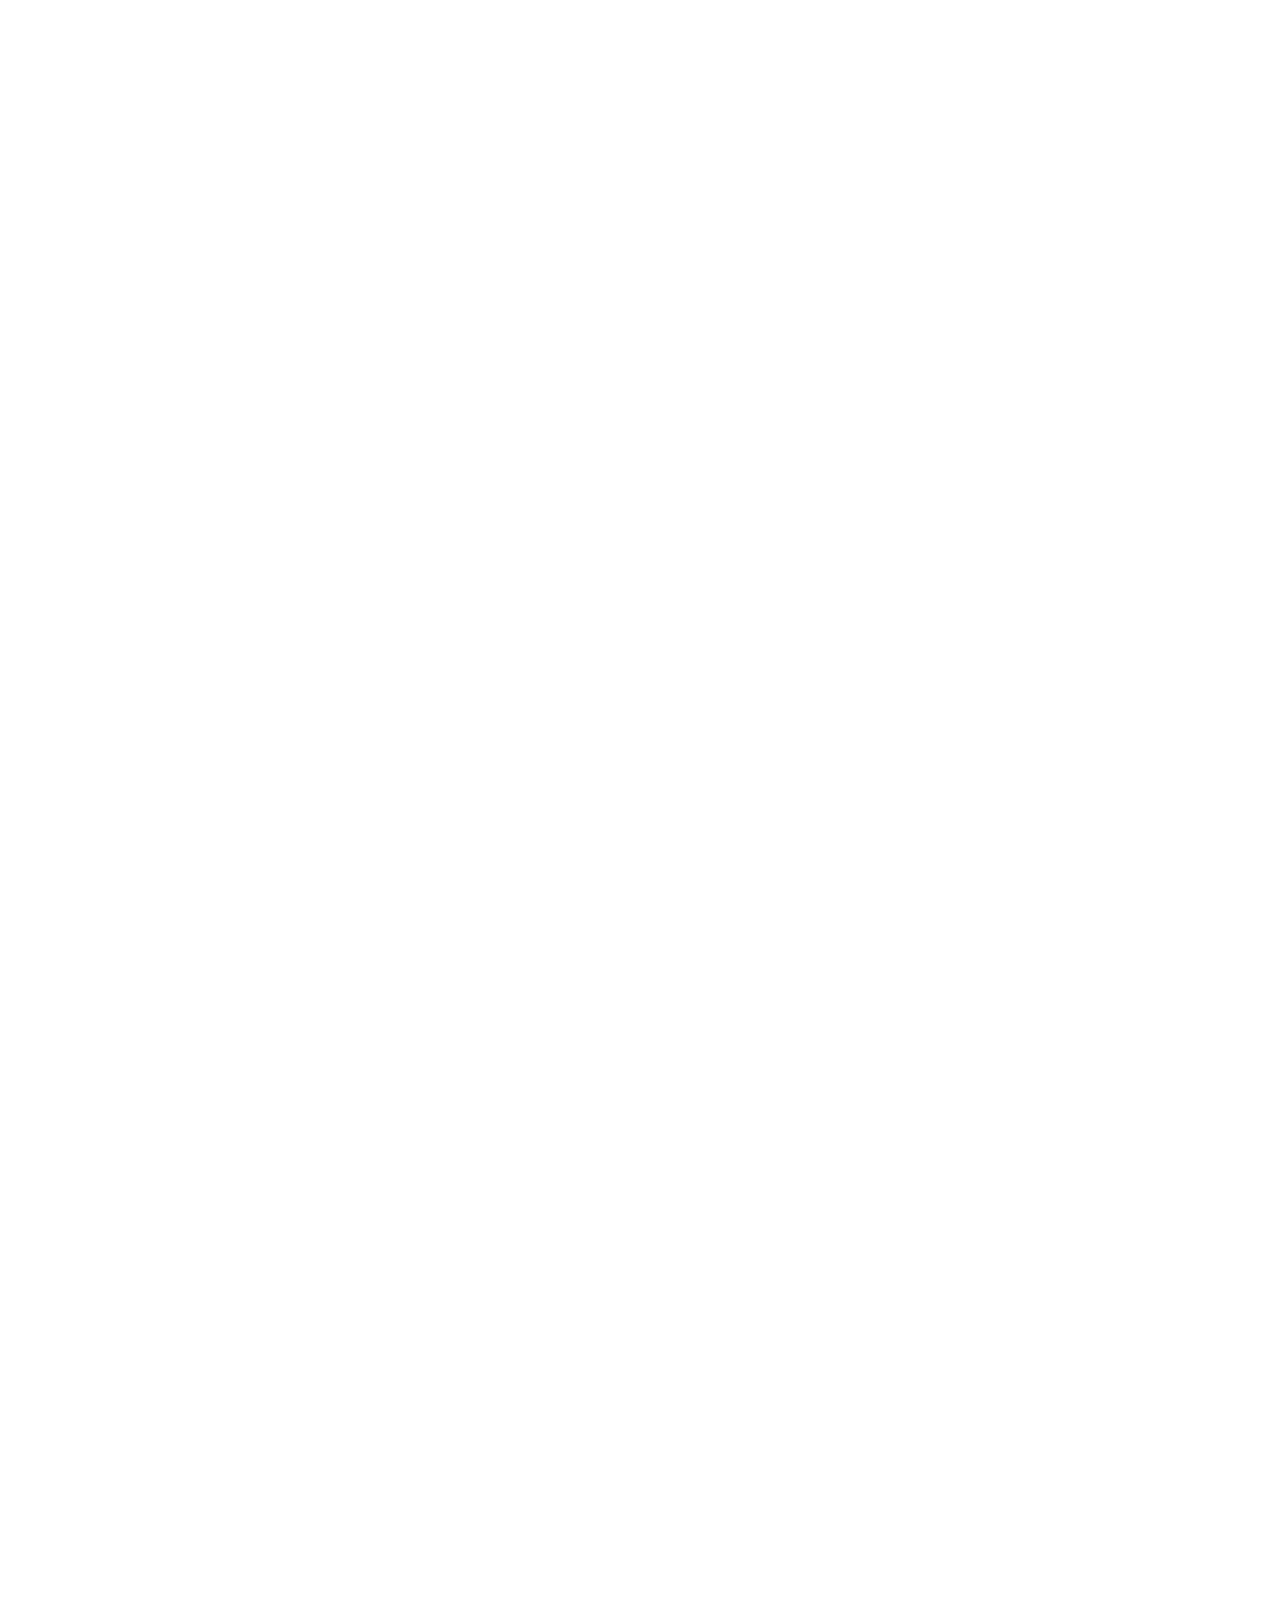
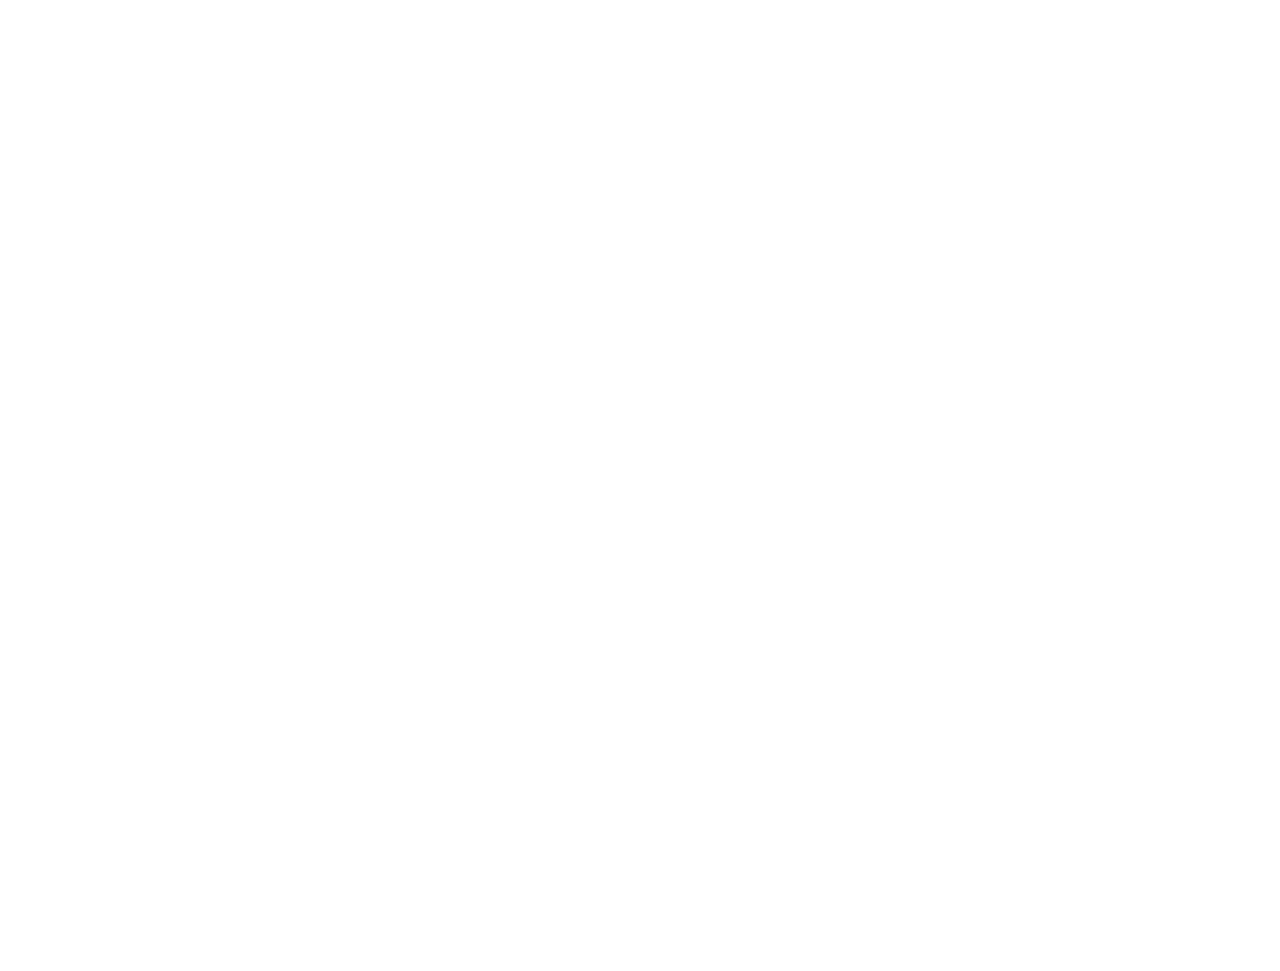
==== index.html @ f9201b2b "Initial commit" ====
<!DOCTYPE HTML>
	<html>
		<head>
			<title>MAWESI - Desarrollo de Software | Diseño de Paginas Web | Marketing Digital</title>
			<meta http-equiv="content-type" content="text/html; charset=utf-8" />
			<meta name="description" content="Mawesi Design + Development es una agencia de software a la medida, diseño web y marketing digital dispuesta a superar las expectativas del cliente cuando de resultados se trata.  Nos encargamos de realizar diseño web en Colombia bajo las ultimas tecnologías y metodologías. Las aplicaciones web que desarrollamos están 100% orientas para obtener la mejor experiencia de usuario posible." />
			<meta name="keywords" content="diseño de paginas web en Colombia, marketing digital en Colombia, desarrollo de software, desarrollo de software en Colombia, desarrollo de software en Cali, desarrollo de software en medellin,diseño paginas web bogota,aplicaciones web,diseño de paginas web en poptroxbogota,paginas web medellin,desarrollo de aplicaciones moviles,desarrollo de software en Colombia, diseño web en Colombia, diseño web en medellin,desarrollo de paginas web,diseño web en Cali, software a la medida, empresas de desarrollo de software, aplicaciones móviles, empresas de software en Colombia, desarrollo de software Colombia, desarrollo de aplicaciones web, desarrollo aplicaciones móviles" />
			<!--[if lte IE 8]><script src="css/ie/html5shiv.js"></script><![endif]-->
			<script src="js/jquery.min.js"></script>
			<script src="js/jquery.poptrox.min.js"></script>
			<script src="js/skel.min.js"></script>
			<script src="js/init.js"></script>
			<script src="js/main.js"></script>
			<noscript>
				<link rel="stylesheet" href="css/skel-noscript.css" />
				<link rel="stylesheet" href="css/style.css" />
			</noscript>
			<!--[if lte IE 8]><link rel="stylesheet" href="css/ie/v8.css" /><![endif]-->
		</head>
		<body>

			<!-- Header -->
				<header id="header">

					<!-- Logo -->
						<h1 id="logo"><a href="index.html"><img src="images/logo_web.png"></a></h1>
					
					<!-- Nav -->
						<nav id="nav">
							<ul>
								<li><a href="#intro">Intro</a></li>
								<li><a href="#one">Lo Que Hacemos</a>
								<li><a href="#two">Nosotros</a></li>
							</ul>
						</nav>

				</header>
				
			<!-- Intro -->
				<section id="intro" class="main style1 dark fullscreen">
					<div class="content container small">
						<footer>
							<img src="images/logo_web_high.jpg">
							<a href="#one" class="button style2 down">Mas</a>
						</footer>
					</div>
				</section>
					
			<!-- One -->
				<section id="one" class="main style2 right dark fullscreen">
					
					<div class="content box style2">
								<header>
									<h2>Lo Que Hacemos</h2>
								</header>
								<p>En Mawesi Design + Development hacemos y superamos las expectativas de nuestros clientes. En cada línea de código depositamos nuestra pasión y compromiso para desarrollar los mejores productos del mundo.  Nos enfocamos en brindar soluciones de software a la medida, desarrollo de aplicaciones web,  desarrollo de aplicaciones móviles y diseño de páginas web.
								</p>
					</div>
					<div class="wwd_titles">
						<div class="title"><a href="desarrollo-de-software.html">Desarrollo de Software</a></div>
						<div class="title"><a href="diseño-de-paginas-web.html">Diseño Web</a></div>
					</div>
						<a href="#two" class="button style2 down anchored">Next</a>
				</section>

			
			<!-- Two -->
				<section id="two" class="main style2 left dark "> <!-- fullscreen propiedad para espacio superior e inferior -->
					<header>
						<h2>&nbsp;  &nbsp; Equipo De Trabajo</h2>
					</header>

				
					<div class="equipo" class="content box">  
						<img src="images/equipo/jose.png">
						<h1> Jose M. Valencia</h1>
						<div class='informacion'>
							<p>“There is no greater thing you can do with your life and your work than follow your passions – in a way that serves the world and you.”  Richard Branson.</p>
						</div>
					</div>
					<div class="equipo"class="content box">
						<img src="images/equipo/walther.png">
						<h1> Walther Sanchez</h1>
						<div class='informacion'>
							<p>Soy una persona sencilla, me gusta salir a trotar y realizar caminatas ecológicas. Escuchar música rock, salir y degustar de una buena comida.</p>
						</div>
					</div>
					<div class="equipo" class="content box">
						<img src="images/equipo/sandra.png">
						<h1>Sandra Mosquera</h1>
						<div class='informacion'>
							<p>"Las mejores ideas vienen como chistes. Haz tus pensamientos tan divertidos como puedas." David Ogilvy.</p>
						</div>
					</div>
					<div class="equipo" class="content box">
						<img src="images/equipo/mauro.png">
						<h1>Mauricio Arias</h1>
						<div class='informacion'>
							<p>“If you can't explain it simply, you don't understand it well enough.” Albert Einstein.</p>
						</div>
					</div>
					<div class="equipo" class="content box" >
						<img src="images/equipo/jorge.png">
						<h1>Jorge Giraldo</h1>
						<div class='informacion'>
							<p>Vivamus blandit gravida scelerisque. Nullam velit risus, aliquam vel hendrerit vitae./p>
						</div>
					</div>

				
				</section>
				
			<!-- Footer -->
				<footer id="footer">			
					     
					     <!--Use anything from here: http://fortawesome.github.io/Font-Awesome/cheatsheet/)-->
					
						<ul class="actions">
							<li><a href="https://twitter.com/mawesisoftware" target="_blank" class="fa solo fa-twitter"><span>Twitter</span></a></li>
							<li><a href="https://www.facebook.com/mawesisoftware" target="_blank" class="fa solo fa-facebook"><span>Facebook</span></a></li>
							<li><a href="https://plus.google.com/+MawesiNet/posts" target="_blank" class="fa solo fa-google-plus"><span>Google+</span></a></li>
							<li><a href="https://www.linkedin.com/company/3775858?trk=tyah&trkInfo=tarId%3A1408641839175%2Ctas%3Amawesi%2Cidx%3A2-1-4" target="_blank" class="fa solo fa-linkedin"><span>linkedIn</span></a></li>
							<li><a href="#"  class="fa solo fa-instagram"><span>Instagram</span></a></li>
						</ul>

						<ul class="menu">
							<li>&copy; MAWESI 2014</li>
							<li><a href="mailto:info@mawesi.net">info@mawesi.net</a></li>
						</ul>
				
				</footer>
		</body>
	</html>
---- css/skel-noscript.css ----
/* Resets (http://meyerweb.com/eric/tools/css/reset/ | v2.0 | 20110126 | License: none (public domain)) */

	html,body,div,span,applet,object,iframe,h1,h2,h3,h4,h5,h6,p,blockquote,pre,a,abbr,acronym,address,big,cite,code,del,dfn,em,img,ins,kbd,q,s,samp,small,strike,strong,sub,sup,tt,var,b,u,i,center,dl,dt,dd,ol,ul,li,fieldset,form,label,legend,table,caption,tbody,tfoot,thead,tr,th,td,article,aside,canvas,details,embed,figure,figcaption,footer,header,hgroup,menu,nav,output,ruby,section,summary,time,mark,audio,video{margin:0;padding:0;border:0;font-size:100%;font:inherit;vertical-align:baseline;}article,aside,details,figcaption,figure,footer,header,hgroup,menu,nav,section{display:block;}body{line-height:1;}ol,ul{list-style:none;}blockquote,q{quotes:none;}blockquote:before,blockquote:after,q:before,q:after{content:'';content:none;}table{border-collapse:collapse;border-spacing:0;}body{-webkit-text-size-adjust:none}

/* Box Model */

	*, *:before, *:after {
		-moz-box-sizing: border-box;
		-webkit-box-sizing: border-box;
		-o-box-sizing: border-box;
		-ms-box-sizing: border-box;
		box-sizing: border-box;
	}

/* Container */

	body {
		min-width: 1200px;
	}

	.container {
		width: 1200px;
		margin-left: auto;
		margin-right: auto;
	}

	/* Modifiers */
	
		.container.small {
			width: 900px;
		}

		.container.big {
			width: 100%;
			max-width: 1500px;
			min-width: 1200px;
		}

/* Grid */

	/* Cells */

		.\31 2u { width: 100% }
		.\31 1u { width: 91.6666666667% }
		.\31 0u { width: 83.3333333333% }
		.\39 u { width: 75% }
		.\38 u { width: 66.6666666667% }
		.\37 u { width: 58.3333333333% }
		.\36 u { width: 50% }
		.\35 u { width: 41.6666666667% }
		.\34 u { width: 33.3333333333% }
		.\33 u { width: 25% }
		.\32 u { width: 16.6666666667% }
		.\31 u { width: 8.3333333333% }
		.\-11u { margin-left: 91.6666666667% }
		.\-10u { margin-left: 83.3333333333% }
		.\-9u { margin-left: 75% }
		.\-8u { margin-left: 66.6666666667% }
		.\-7u { margin-left: 58.3333333333% }
		.\-6u { margin-left: 50% }
		.\-5u { margin-left: 41.6666666667% }
		.\-4u { margin-left: 33.3333333333% }
		.\-3u { margin-left: 25% }
		.\-2u { margin-left: 16.6666666667% }
		.\-1u { margin-left: 8.3333333333% }

		.row > * {
			padding: 50px 0 0 50px;
			float: left;
			-moz-box-sizing: border-box;
			-webkit-box-sizing: border-box;
			-o-box-sizing: border-box;
			-ms-box-sizing: border-box;
			box-sizing: border-box;
		}

		.row + .row > * {
			padding-top: 50px;
		}

		.row {
			margin-left: -50px;
		}

	/* Rows */

		.row:after {
			content: '';
			display: block;
			clear: both;
			height: 0;
		}

		.row:first-child > * {
			padding-top: 0;
		}

		.row > * {
			padding-top: 0;
		}

		/* Modifiers */

			/* Flush */

				.row.flush {
					margin-left: 0;
				}

				.row.flush > * {
					padding: 0 !important;
				}

			/* Quarter */

				.row.quarter > * {
					padding: 12.5px 0 0 12.5px;
				}

				.row.quarter + .row.quarter > * {
					padding-top: 12.5px;
				}

				.row.quarter {
					margin-left: -12.5px;
				}

			/* Half */

				.row.half > * {
					padding: 25px 0 0 25px;
				}

				.row.half + .row.half > * {
					padding-top: 25px;
				}

				.row.half {
					margin-left: -25px;
				}

			/* One and (a) Half */

				.row.oneandhalf > * {
					padding: 75px 0 0 75px;
				}

				.row.oneandhalf + .row.oneandhalf > * {
					padding-top: 75px;
				}

				.row.oneandhalf {
					margin-left: -75px;
				}

			/* Double */

				.row.double > * {
					padding: 100px 0 0 100px;
				}

				.row.double + .row.double > * {
					padding-top: 100px;
				}

				.row.double {
					margin-left: -100px;
				}
---- css/style.css ----
@charset 'UTF-8';
	@import url(http://fonts.googleapis.com/css?family=Source+Sans+Pro:300,900);
	@font-face{font-family:'FontAwesome';src:url('font/fontawesome-webfont.eot?v=4.0.1');src:url('font/fontawesome-webfont.eot?#iefix&v=4.0.1') format('embedded-opentype'),url('font/fontawesome-webfont.woff?v=4.0.1') format('woff'),url('font/fontawesome-webfont.ttf?v=4.0.1') format('truetype'),url('font/fontawesome-webfont.svg?v=4.0.1#fontawesomeregular') format('svg');font-weight:normal;font-style:normal}

	/*********************************************************************************/
	/* Basic                                                                         */
	/*********************************************************************************/

		body {
			background: #fff;
		}

			body.loading {
			}
			
				body.loading * {
					-moz-transition: none !important;
					-webkit-transition: none !important;
					-o-transition: none !important;
					-ms-transition: none !important;
					transition: none !important;
				}

		body,input,textarea,select {
			font-family: 'Source Sans Pro', sans-serif;
			font-weight: 300;
			font-size: 18pt;
			line-height: 1.75em;
			color: #39454b;
			letter-spacing: 0.5px;
		}

		h1,h2,h3,h4,h5,h6 {
			font-weight: 500;
			color: inherit;
		}
		
			h1 a, h2 a, h3 a, h4 a, h5 a, h6 a {
				color: inherit;
				text-decoration: none;
			}
			
		h2 {
			font-size: 2.25em;
			letter-spacing: -2px;
			line-height: 1.25em;
		}

		h3{
			font-size:18px;
		}
			
		strong, b {
			font-weight: 900;
			color: inherit;
		}
		
		em, i {
			font-style: italic;
		}

		a {
			color: #98c593;

			-moz-transition: all 0.2s ease-in-out, color 0.2s ease-in-out;
			-webkit-transition: all 0.2s ease-in-out, color 0.2s ease-in-out;
			-o-transition: all 0.2s ease-in-out, color 0.2s ease-in-out;
			-ms-transition: all 0.2s ease-in-out, color 0.2s ease-in-out;
			transition: all 0.2s ease-in-out, color 0.2s ease-in-out;
		}

		sub {
			position: relative;
			top: 0.5em;
			font-size: 0.8em;
		}
		
		sup {
			position: relative;
			top: -0.5em;
			font-size: 0.8em;
		}
		
		hr {
			border: 0;
			border-top: solid 1px #ddd;
		}
		
		blockquote {
			border-left: solid 0.5em #ddd;
			padding: 1em 0 1em 2em;
			font-style: italic;
		}
		
		p, ul, ol, dl, table {
			margin-bottom: 1em;
		}

		header {
			margin-bottom: 1em;
		}
		
			header p {
				display: block;
				margin: 1em 0 0 0;
				padding: 0 0 0.5em 0;
			}
			
		footer {
			margin-top: 2em;
		}

		br.clear {
			clear: both;
		}

		/* Sections/Articles */
		
			section,
			article {
				margin-bottom: 3em;
			}
			
			section > :last-child,
			article > :last-child {
				margin-bottom: 0;
			}

			section > .content > :last-child,
			article > .content > :last-child {
				margin-bottom: 0;
			}

			section:last-child,
			article:last-child {
				margin-bottom: 0;
			}

			.row > section,
			.row > article {
				margin-bottom: 0;
			}

		/* Images */

			.image {
				position: relative;
				display: inline-block;
			}
			
				.image:before {
					content: '';
					position: absolute;
					left: 0;
					top: 0;
					width: 100%;
					height: 100%;
					background: url('images/overlay.png');
				}
			
				.image img {
					display: block;
					width: 100%;
				}

				.image.featured {
					display: block;
					width: 100%;
					margin: 0 0 2em 0;
				}
				
				.image.full {
					display: block;
					width: 100%;
				}
				
				.image.left {
					float: left;
					margin: 0 2em 2em 0;
				}
				
				.image.centered {
					display: block;
					margin: 0 0 2em 0;
				}

					.image.centered img {
						margin: 0 auto;
						width: auto;
					}

		/* Lists */

			ul.default {
				list-style: disc;
				padding-left: 1em;
			}
			
				ul.default li {
					padding-left: 0.5em;
				}		

			ul.icons {
				cursor: default;
			}	
			
				ul.icons li {
					display: inline-block;
				}
				
					ul.icons a {
						display: inline-block;
						width: 2em;
						height: 2em;
						line-height: 2em;
						text-align: center;
						border: 0;
					}

			ul.menu {
				cursor: default;
			}
			
				ul.menu li {
					display: inline-block;
					line-height: 1em;
					border-left: solid 1px rgba(145,146,147,0.25);
					padding: 0 0 0 0.5em;
					margin: 0 0 0 0.5em;
				}
				
				ul.menu li:first-child {
					border-left: 0;
					padding-left: 0;
					margin-left: 0;
				}

			ul.actions {
				cursor: default;
			}
			
				ul.actions li {
					display: inline-block;
					margin: 0 0 0 0.5em;
				}
				
				ul.actions li:first-child {
					margin-left: 0;
				}

			ol.default {
				list-style: decimal;
				padding-left: 1.25em;
			}

				ol.default li {
					padding-left: 0.25em;
				}

		/* Forms */

			form {
			}
			
				form label {
					display: block;
				}
			
				form input[type=text], form input[type=password], form select, form textarea {
					display: block;
					width: 100%;
					padding: 0.75em;
					background: none;
					border: solid 2px rgba(185,186,187,0.25);
					color: inherit;
					border-radius: 0.5em;
					outline: none;

					-moz-appearance: none;
					-webkit-appearance: none;
					-o-appearance: none;
					-ms-appearance: none;
					appearance: none;

					-moz-transition: all 0.2s ease-in-out, color 0.2s ease-in-out;
					-webkit-transition: all 0.2s ease-in-out, color 0.2s ease-in-out;
					-o-transition: all 0.2s ease-in-out, color 0.2s ease-in-out;
					-ms-transition: all 0.2s ease-in-out, color 0.2s ease-in-out;
					transition: all 0.2s ease-in-out, color 0.2s ease-in-out;
				}

					form input[type=text]:hover, form input[type=password]:hover, form select:hover, form textarea:hover {
					}

					form input[type=text]:focus, form input[type=password]:focus, form select:focus, form textarea:focus {
						border-color: #9ac8e9;
					}

				form input[type=text], form input[type=password], form select {
					line-height: 1em;
				}
					
				form textarea {
					min-height: 8em;
				}

				form .formerize-placeholder {
					color: rgba(145,146,147,0.85) !important;
				}

				form ::-webkit-input-placeholder {
					color: rgba(145,146,147,0.85) !important;
				}

				form :-moz-placeholder {
					color: rgba(145,146,147,0.85) !important;
				}

				form ::-moz-placeholder {
					color: rgba(145,146,147,0.85) !important;
				}

				form :-ms-input-placeholder {
					color: rgba(145,146,147,0.85) !important;
				}

				form ::-moz-focus-inner {
					border: 0;
				}
				
		/* Tables */
		
			table {
				width: 100%;
			}
			
				table.default {
					width: 100%;
				}
				
					table.default tbody tr:nth-child(2n+2) {
						background: #f4f4f4;
					}
					
					table.default td {
						padding: 0.5em 1em 0.5em 1em;
					}
					
					table.default th {
						text-align: left;
						font-weight: 900;
						padding: 0.5em 1em 0.5em 1em;
					}
				
					table.default thead {
						background: #444;
						color: #fff;
					}
					
					table.default tfoot {
						background: #eee;
					}
					
					table.default tbody {
					}

		/* Buttons */
			
			.button {
				background-color: #98c593;
				border: 0;
				border-radius: 3.5em;
				color: #fff;
				cursor: pointer;
				display: inline-block;
				height: 3.5em;
				line-height: 3.5em;
				outline: 0;
				padding: 0 2em 0 2em;
				position: relative;
				text-align: center;
				text-decoration: none;

				-moz-appearance: none;
				-webkit-appearance: none;
				-o-appearance: none;
				-ms-appearance: none;
				appearance: none;

				-moz-transition: all 0.2s ease-in-out;
				-webkit-transition: all 0.2s ease-in-out;
				-o-transition: all 0.2s ease-in-out;
				-ms-transition: all 0.2s ease-in-out;
				transition: all 0.2s ease-in-out;
			}

				.button.down {
					width: 5em;
					height: 5em;
					line-height: 4.5em;
					padding: 0;
					background-image: url('images/dark-arrow.svg');
					background-position: center center;
					background-repeat: no-repeat;
					text-indent: -10em;
					overflow: hidden;
				}
				
					.button.down.anchored {
						bottom: 0;
						border-bottom: 0;
						border-radius: 3em 3em 0 0;
						height: 4.5em;
						margin-left: -2.5em;
					}
				
				.button.anchored {
					position: absolute;
					left: 50%;
				}
				
				.button:hover {
					background-color: #a8d5a3;
				}
				
				.button:active {
					background-color: #88b583;
				}

				.button.style2 {
					background-color: transparent;
					border: solid 2px #e5e6e7;
					color: inherit;
				}

					.button.style2:hover {
						background-color: rgba(145,146,147,0.035);
					}
					
					.button.style2.down {
						background-image: url('images/arrow.svg');
						margin-top:20px;
					}

		/* Box */

			.box {
				background: #fff;
				color: #39454b;
				padding: 2em;
			}
			
				.box.style2 {
					



				}

		/* Main */
			
			.main {
				position: relative;
				margin: 0;
				overflow-x: hidden;
			}
			
				.main.style1 {
					text-align: center;
					padding: 10em 0 10em 0;
				}
				
					.main.style1 h2 {
						font-size: 4.25em;
						line-height: 1em;
						letter-spacing: -4px;
					}
					
					.main.style1 .content {
						opacity: 1.0;

						-moz-transition: all 1s ease;
						-webkit-transition: all 1s ease;
						-o-transition: all 1s ease;
						-ms-transition: all 1s ease;
						transition: all 1s ease;
						
						-moz-transform: translateZ(0);
						-webkit-transform: translateZ(0);
						-o-transform: translateZ(0);
						-ms-transform: translateZ(0);
						transform: translateZ(0);
					}
					
				.main.style1.inactive {
				}
				
					.main.style1.inactive .content {
						opacity: 0;
					}
			
				.main.style2 {
					/*padding: 10em 0 10em 0;*/
					overflow: hidden;
				}
				
					.main.style2 .content {
						position: relative;
						float: left;
						margin-left: 0%;
						width: 15%;
						opacity:0.80;
						background: #000;

						-moz-transition: all 1s ease;
						-webkit-transition: all 1s ease;
						-o-transition: all 1s ease;
						-ms-transition: all 1s ease;
						transition: all 1s ease;
						
						-moz-transform: translateZ(0);
						-webkit-transform: translateZ(0);
						-o-transform: translateZ(0);
						-ms-transform: translateZ(0);
						transform: translateZ(0);

					}
				
					.main.style2 .content p{
					color: #EEE7E7;
	                 }
	                 .main.style2 .content h2{
					color: #EEE7E7;
	                 }

					.wwd_titles{
						position: absolute;
						width: 30%;
						margin-top: 8.5%;
						margin-left: 16%;
					}
					
					.wwd_titles .title{
						float: left;
						margin-left: 0%;
						text-align:center;
						margin-bottom:10px;
						width:100%;
						height: auto;	
						background: #000;
						padding: 10px 0;
						opacity:0.8;
	                 }
					.wwd_titles .title a{
						margin-top: 10%;
						color: #EEE7E7;
						text-decoration:none;  

					}
					
			
				.main.style3 {
					text-align: center;
					padding: 6em 0 6em 0;
				}

					.main.style3 .content {
					}

						.main.style3 .content > header {
							margin-bottom: 2em;
						}

					.main.style3.primary {
						background: #fff;
					}
				
					.main.style3.secondary {
						background: #f5f6f7;
					}

		/* Dark */

			.dark {
				color: #fff;
			}

				.dark a {
					color: #fff;
				}
			
				.dark .button.style2 {
					border-color: inherit;
					background-color: rgba(64,64,64,1);
				}

					.dark .button.style2:hover {
						background-color: #ccc;
					}
					
					.dark .button.style2.down {
						background-image: url('images/dark-arrow.svg');
					}
			
	/*********************************************************************************/
	/* Icons                                                                         */
	/* Powered by Font Awesome by Dave Gandy | http://fontawesome.io                 */
	/* Licensed under the SIL OFL 1.1 (font), MIT (CSS)                              */
	/*********************************************************************************/

		.fa {
			text-decoration: none;

		}

			.fa.solo {

			}
			
				.fa.solo span {
					display: none;
				}

			.fa:before {
				display:inline-block;
				font-family: FontAwesome;
				font-size: 1.25em;
				text-decoration: none;
				font-style: normal;
				font-weight: normal;
				line-height: 1;
				-webkit-font-smoothing:antialiased;
				-moz-osx-font-smoothing:grayscale;
			}

			.fa-lg{font-size:1.3333333333333333em;line-height:.75em;vertical-align:-15%}
			.fa-2x{font-size:2em}
			.fa-3x{font-size:3em}
			.fa-4x{font-size:4em}
			.fa-5x{font-size:5em}
			.fa-fw{width:1.2857142857142858em;text-align:center}
			.fa-ul{padding-left:0;margin-left:2.142857142857143em;list-style-type:none}.fa-ul>li{position:relative}
			.fa-li{position:absolute;left:-2.142857142857143em;width:2.142857142857143em;top:.14285714285714285em;text-align:center}.fa-li.fa-lg{left:-1.8571428571428572em}
			.fa-border{padding:.2em .25em .15em;border:solid .08em #eee;border-radius:.1em}
			.pull-right{float:right}
			.pull-left{float:left}
			.fa.pull-left{margin-right:.3em}
			.fa.pull-right{margin-left:.3em}
			.fa-spin{-webkit-animation:spin 2s infinite linear;-moz-animation:spin 2s infinite linear;-o-animation:spin 2s infinite linear;animation:spin 2s infinite linear}
			@-moz-keyframes spin{0%{-moz-transform:rotate(0deg)} 100%{-moz-transform:rotate(359deg)}}@-webkit-keyframes spin{0%{-webkit-transform:rotate(0deg)} 100%{-webkit-transform:rotate(359deg)}}@-o-keyframes spin{0%{-o-transform:rotate(0deg)} 100%{-o-transform:rotate(359deg)}}@-ms-keyframes spin{0%{-ms-transform:rotate(0deg)} 100%{-ms-transform:rotate(359deg)}}@keyframes spin{0%{transform:rotate(0deg)} 100%{transform:rotate(359deg)}}.fa-rotate-90{filter:progid:DXImageTransform.Microsoft.BasicImage(rotation=1);-webkit-transform:rotate(90deg);-moz-transform:rotate(90deg);-ms-transform:rotate(90deg);-o-transform:rotate(90deg);transform:rotate(90deg)}
			.fa-rotate-180{filter:progid:DXImageTransform.Microsoft.BasicImage(rotation=2);-webkit-transform:rotate(180deg);-moz-transform:rotate(180deg);-ms-transform:rotate(180deg);-o-transform:rotate(180deg);transform:rotate(180deg)}
			.fa-rotate-270{filter:progid:DXImageTransform.Microsoft.BasicImage(rotation=3);-webkit-transform:rotate(270deg);-moz-transform:rotate(270deg);-ms-transform:rotate(270deg);-o-transform:rotate(270deg);transform:rotate(270deg)}
			.fa-flip-horizontal{filter:progid:DXImageTransform.Microsoft.BasicImage(rotation=0, mirror=1);-webkit-transform:scale(-1, 1);-moz-transform:scale(-1, 1);-ms-transform:scale(-1, 1);-o-transform:scale(-1, 1);transform:scale(-1, 1)}
			.fa-flip-vertical{filter:progid:DXImageTransform.Microsoft.BasicImage(rotation=2, mirror=1);-webkit-transform:scale(1, -1);-moz-transform:scale(1, -1);-ms-transform:scale(1, -1);-o-transform:scale(1, -1);transform:scale(1, -1)}
			.fa-stack{position:relative;display:inline-block;width:2em;height:2em;line-height:2em;vertical-align:middle}
			.fa-stack-1x,.fa-stack-2x{position:absolute;left:0;width:100%;text-align:center}
			.fa-stack-1x{line-height:inherit}
			.fa-stack-2x{font-size:2em}
			.fa-inverse{color:#fff}
			.fa-glass:before{content:"\f000"}
			.fa-music:before{content:"\f001"}
			.fa-search:before{content:"\f002"}
			.fa-envelope-o:before{content:"\f003"}
			.fa-heart:before{content:"\f004"}
			.fa-star:before{content:"\f005"}
			.fa-star-o:before{content:"\f006"}
			.fa-user:before{content:"\f007"}
			.fa-film:before{content:"\f008"}
			.fa-th-large:before{content:"\f009"}
			.fa-th:before{content:"\f00a"}
			.fa-th-list:before{content:"\f00b"}
			.fa-check:before{content:"\f00c"}
			.fa-times:before{content:"\f00d"}
			.fa-search-plus:before{content:"\f00e"}
			.fa-search-minus:before{content:"\f010"}
			.fa-power-off:before{content:"\f011"}
			.fa-signal:before{content:"\f012"}
			.fa-gear:before,.fa-cog:before{content:"\f013"}
			.fa-trash-o:before{content:"\f014"}
			.fa-home:before{content:"\f015"}
			.fa-file-o:before{content:"\f016"}
			.fa-clock-o:before{content:"\f017"}
			.fa-road:before{content:"\f018"}
			.fa-download:before{content:"\f019"}
			.fa-arrow-circle-o-down:before{content:"\f01a"}
			.fa-arrow-circle-o-up:before{content:"\f01b"}
			.fa-inbox:before{content:"\f01c"}
			.fa-play-circle-o:before{content:"\f01d"}
			.fa-rotate-right:before,.fa-repeat:before{content:"\f01e"}
			.fa-refresh:before{content:"\f021"}
			.fa-list-alt:before{content:"\f022"}
			.fa-lock:before{content:"\f023"}
			.fa-flag:before{content:"\f024"}
			.fa-headphones:before{content:"\f025"}
			.fa-volume-off:before{content:"\f026"}
			.fa-volume-down:before{content:"\f027"}
			.fa-volume-up:before{content:"\f028"}
			.fa-qrcode:before{content:"\f029"}
			.fa-barcode:before{content:"\f02a"}
			.fa-tag:before{content:"\f02b"}
			.fa-tags:before{content:"\f02c"}
			.fa-book:before{content:"\f02d"}
			.fa-bookmark:before{content:"\f02e"}
			.fa-print:before{content:"\f02f"}
			.fa-camera:before{content:"\f030"}
			.fa-font:before{content:"\f031"}
			.fa-bold:before{content:"\f032"}
			.fa-italic:before{content:"\f033"}
			.fa-text-height:before{content:"\f034"}
			.fa-text-width:before{content:"\f035"}
			.fa-align-left:before{content:"\f036"}
			.fa-align-center:before{content:"\f037"}
			.fa-align-right:before{content:"\f038"}
			.fa-align-justify:before{content:"\f039"}
			.fa-list:before{content:"\f03a"}
			.fa-dedent:before,.fa-outdent:before{content:"\f03b"}
			.fa-indent:before{content:"\f03c"}
			.fa-video-camera:before{content:"\f03d"}
			.fa-picture-o:before{content:"\f03e"}
			.fa-pencil:before{content:"\f040"}
			.fa-map-marker:before{content:"\f041"}
			.fa-adjust:before{content:"\f042"}
			.fa-tint:before{content:"\f043"}
			.fa-edit:before,.fa-pencil-square-o:before{content:"\f044"}
			.fa-share-square-o:before{content:"\f045"}
			.fa-check-square-o:before{content:"\f046"}
			.fa-move:before{content:"\f047"}
			.fa-step-backward:before{content:"\f048"}
			.fa-fast-backward:before{content:"\f049"}
			.fa-backward:before{content:"\f04a"}
			.fa-play:before{content:"\f04b"}
			.fa-pause:before{content:"\f04c"}
			.fa-stop:before{content:"\f04d"}
			.fa-forward:before{content:"\f04e"}
			.fa-fast-forward:before{content:"\f050"}
			.fa-step-forward:before{content:"\f051"}
			.fa-eject:before{content:"\f052"}
			.fa-chevron-left:before{content:"\f053"}
			.fa-chevron-right:before{content:"\f054"}
			.fa-plus-circle:before{content:"\f055"}
			.fa-minus-circle:before{content:"\f056"}
			.fa-times-circle:before{content:"\f057"}
			.fa-check-circle:before{content:"\f058"}
			.fa-question-circle:before{content:"\f059"}
			.fa-info-circle:before{content:"\f05a"}
			.fa-crosshairs:before{content:"\f05b"}
			.fa-times-circle-o:before{content:"\f05c"}
			.fa-check-circle-o:before{content:"\f05d"}
			.fa-ban:before{content:"\f05e"}
			.fa-arrow-left:before{content:"\f060"}
			.fa-arrow-right:before{content:"\f061"}
			.fa-arrow-up:before{content:"\f062"}
			.fa-arrow-down:before{content:"\f063"}
			.fa-mail-forward:before,.fa-share:before{content:"\f064"}
			.fa-resize-full:before{content:"\f065"}
			.fa-resize-small:before{content:"\f066"}
			.fa-plus:before{content:"\f067"}
			.fa-minus:before{content:"\f068"}
			.fa-asterisk:before{content:"\f069"}
			.fa-exclamation-circle:before{content:"\f06a"}
			.fa-gift:before{content:"\f06b"}
			.fa-leaf:before{content:"\f06c"}
			.fa-fire:before{content:"\f06d"}
			.fa-eye:before{content:"\f06e"}
			.fa-eye-slash:before{content:"\f070"}
			.fa-warning:before,.fa-exclamation-triangle:before{content:"\f071"}
			.fa-plane:before{content:"\f072"}
			.fa-calendar:before{content:"\f073"}
			.fa-random:before{content:"\f074"}
			.fa-comment:before{content:"\f075"}
			.fa-magnet:before{content:"\f076"}
			.fa-chevron-up:before{content:"\f077"}
			.fa-chevron-down:before{content:"\f078"}
			.fa-retweet:before{content:"\f079"}
			.fa-shopping-cart:before{content:"\f07a"}
			.fa-folder:before{content:"\f07b"}
			.fa-folder-open:before{content:"\f07c"}
			.fa-resize-vertical:before{content:"\f07d"}
			.fa-resize-horizontal:before{content:"\f07e"}
			.fa-bar-chart-o:before{content:"\f080"}
			.fa-twitter-square:before{content:"\f081"}
			.fa-facebook-square:before{content:"\f082"}
			.fa-camera-retro:before{content:"\f083"}
			.fa-key:before{content:"\f084"}
			.fa-gears:before,.fa-cogs:before{content:"\f085"}
			.fa-comments:before{content:"\f086"}
			.fa-thumbs-o-up:before{content:"\f087"}
			.fa-thumbs-o-down:before{content:"\f088"}
			.fa-star-half:before{content:"\f089"}
			.fa-heart-o:before{content:"\f08a"}
			.fa-sign-out:before{content:"\f08b"}
			.fa-linkedin-square:before{content:"\f08c"}
			.fa-thumb-tack:before{content:"\f08d"}
			.fa-external-link:before{content:"\f08e"}
			.fa-sign-in:before{content:"\f090"}
			.fa-trophy:before{content:"\f091"}
			.fa-github-square:before{content:"\f092"}
			.fa-upload:before{content:"\f093"}
			.fa-lemon-o:before{content:"\f094"}
			.fa-phone:before{content:"\f095"}
			.fa-square-o:before{content:"\f096"}
			.fa-bookmark-o:before{content:"\f097"}
			.fa-phone-square:before{content:"\f098"}
			.fa-twitter:before{content:"\f099"}
			.fa-facebook:before{content:"\f09a"}
			.fa-github:before{content:"\f09b"}
			.fa-unlock:before{content:"\f09c"}
			.fa-credit-card:before{content:"\f09d"}
			.fa-rss:before{content:"\f09e"}
			.fa-hdd-o:before{content:"\f0a0"}
			.fa-bullhorn:before{content:"\f0a1"}
			.fa-bell:before{content:"\f0f3"}
			.fa-certificate:before{content:"\f0a3"}
			.fa-hand-o-right:before{content:"\f0a4"}
			.fa-hand-o-left:before{content:"\f0a5"}
			.fa-hand-o-up:before{content:"\f0a6"}
			.fa-hand-o-down:before{content:"\f0a7"}
			.fa-arrow-circle-left:before{content:"\f0a8"}
			.fa-arrow-circle-right:before{content:"\f0a9"}
			.fa-arrow-circle-up:before{content:"\f0aa"}
			.fa-arrow-circle-down:before{content:"\f0ab"}
			.fa-globe:before{content:"\f0ac"}
			.fa-wrench:before{content:"\f0ad"}
			.fa-tasks:before{content:"\f0ae"}
			.fa-filter:before{content:"\f0b0"}
			.fa-briefcase:before{content:"\f0b1"}
			.fa-fullscreen:before{content:"\f0b2"}
			.fa-group:before{content:"\f0c0"}
			.fa-chain:before,.fa-link:before{content:"\f0c1"}
			.fa-cloud:before{content:"\f0c2"}
			.fa-flask:before{content:"\f0c3"}
			.fa-cut:before,.fa-scissors:before{content:"\f0c4"}
			.fa-copy:before,.fa-files-o:before{content:"\f0c5"}
			.fa-paperclip:before{content:"\f0c6"}
			.fa-save:before,.fa-floppy-o:before{content:"\f0c7"}
			.fa-square:before{content:"\f0c8"}
			.fa-reorder:before{content:"\f0c9"}
			.fa-list-ul:before{content:"\f0ca"}
			.fa-list-ol:before{content:"\f0cb"}
			.fa-strikethrough:before{content:"\f0cc"}
			.fa-underline:before{content:"\f0cd"}
			.fa-table:before{content:"\f0ce"}
			.fa-magic:before{content:"\f0d0"}
			.fa-truck:before{content:"\f0d1"}
			.fa-pinterest:before{content:"\f0d2"}
			.fa-pinterest-square:before{content:"\f0d3"}
			.fa-google-plus-square:before{content:"\f0d4"}
			.fa-google-plus:before{content:"\f0d5"}
			.fa-money:before{content:"\f0d6"}
			.fa-caret-down:before{content:"\f0d7"}
			.fa-caret-up:before{content:"\f0d8"}
			.fa-caret-left:before{content:"\f0d9"}
			.fa-caret-right:before{content:"\f0da"}
			.fa-columns:before{content:"\f0db"}
			.fa-unsorted:before,.fa-sort:before{content:"\f0dc"}
			.fa-sort-down:before,.fa-sort-asc:before{content:"\f0dd"}
			.fa-sort-up:before,.fa-sort-desc:before{content:"\f0de"}
			.fa-envelope:before{content:"\f0e0"}
			.fa-linkedin:before{content:"\f0e1"}
			.fa-rotate-left:before,.fa-undo:before{content:"\f0e2"}
			.fa-legal:before,.fa-gavel:before{content:"\f0e3"}
			.fa-dashboard:before,.fa-tachometer:before{content:"\f0e4"}
			.fa-comment-o:before{content:"\f0e5"}
			.fa-comments-o:before{content:"\f0e6"}
			.fa-flash:before,.fa-bolt:before{content:"\f0e7"}
			.fa-sitemap:before{content:"\f0e8"}
			.fa-umbrella:before{content:"\f0e9"}
			.fa-paste:before,.fa-clipboard:before{content:"\f0ea"}
			.fa-lightbulb-o:before{content:"\f0eb"}
			.fa-exchange:before{content:"\f0ec"}
			.fa-cloud-download:before{content:"\f0ed"}
			.fa-cloud-upload:before{content:"\f0ee"}
			.fa-user-md:before{content:"\f0f0"}
			.fa-stethoscope:before{content:"\f0f1"}
			.fa-suitcase:before{content:"\f0f2"}
			.fa-bell-o:before{content:"\f0a2"}
			.fa-coffee:before{content:"\f0f4"}
			.fa-cutlery:before{content:"\f0f5"}
			.fa-file-text-o:before{content:"\f0f6"}
			.fa-building:before{content:"\f0f7"}
			.fa-hospital:before{content:"\f0f8"}
			.fa-ambulance:before{content:"\f0f9"}
			.fa-medkit:before{content:"\f0fa"}
			.fa-fighter-jet:before{content:"\f0fb"}
			.fa-beer:before{content:"\f0fc"}
			.fa-h-square:before{content:"\f0fd"}
			.fa-plus-square:before{content:"\f0fe"}
			.fa-angle-double-left:before{content:"\f100"}
			.fa-angle-double-right:before{content:"\f101"}
			.fa-angle-double-up:before{content:"\f102"}
			.fa-angle-double-down:before{content:"\f103"}
			.fa-angle-left:before{content:"\f104"}
			.fa-angle-right:before{content:"\f105"}
			.fa-angle-up:before{content:"\f106"}
			.fa-angle-down:before{content:"\f107"}
			.fa-desktop:before{content:"\f108"}
			.fa-laptop:before{content:"\f109"}
			.fa-tablet:before{content:"\f10a"}
			.fa-mobile-phone:before,.fa-mobile:before{content:"\f10b"}
			.fa-circle-o:before{content:"\f10c"}
			.fa-quote-left:before{content:"\f10d"}
			.fa-quote-right:before{content:"\f10e"}
			.fa-spinner:before{content:"\f110"}
			.fa-circle:before{content:"\f111"}
			.fa-mail-reply:before,.fa-reply:before{content:"\f112"}
			.fa-github-alt:before{content:"\f113"}
			.fa-folder-o:before{content:"\f114"}
			.fa-folder-open-o:before{content:"\f115"}
			.fa-expand-o:before{content:"\f116"}
			.fa-collapse-o:before{content:"\f117"}
			.fa-smile-o:before{content:"\f118"}
			.fa-frown-o:before{content:"\f119"}
			.fa-meh-o:before{content:"\f11a"}
			.fa-gamepad:before{content:"\f11b"}
			.fa-keyboard-o:before{content:"\f11c"}
			.fa-flag-o:before{content:"\f11d"}
			.fa-flag-checkered:before{content:"\f11e"}
			.fa-terminal:before{content:"\f120"}
			.fa-code:before{content:"\f121"}
			.fa-reply-all:before{content:"\f122"}
			.fa-mail-reply-all:before{content:"\f122"}
			.fa-star-half-empty:before,.fa-star-half-full:before,.fa-star-half-o:before{content:"\f123"}
			.fa-location-arrow:before{content:"\f124"}
			.fa-crop:before{content:"\f125"}
			.fa-code-fork:before{content:"\f126"}
			.fa-unlink:before,.fa-chain-broken:before{content:"\f127"}
			.fa-question:before{content:"\f128"}
			.fa-info:before{content:"\f129"}
			.fa-exclamation:before{content:"\f12a"}
			.fa-superscript:before{content:"\f12b"}
			.fa-subscript:before{content:"\f12c"}
			.fa-eraser:before{content:"\f12d"}
			.fa-puzzle-piece:before{content:"\f12e"}
			.fa-microphone:before{content:"\f130"}
			.fa-microphone-slash:before{content:"\f131"}
			.fa-shield:before{content:"\f132"}
			.fa-calendar-o:before{content:"\f133"}
			.fa-fire-extinguisher:before{content:"\f134"}
			.fa-rocket:before{content:"\f135"}
			.fa-maxcdn:before{content:"\f136"}
			.fa-chevron-circle-left:before{content:"\f137"}
			.fa-chevron-circle-right:before{content:"\f138"}
			.fa-chevron-circle-up:before{content:"\f139"}
			.fa-chevron-circle-down:before{content:"\f13a"}
			.fa-html5:before{content:"\f13b"}
			.fa-css3:before{content:"\f13c"}
			.fa-anchor:before{content:"\f13d"}
			.fa-unlock-o:before{content:"\f13e"}
			.fa-bullseye:before{content:"\f140"}
			.fa-ellipsis-horizontal:before{content:"\f141"}
			.fa-ellipsis-vertical:before{content:"\f142"}
			.fa-rss-square:before{content:"\f143"}
			.fa-play-circle:before{content:"\f144"}
			.fa-ticket:before{content:"\f145"}
			.fa-minus-square:before{content:"\f146"}
			.fa-minus-square-o:before{content:"\f147"}
			.fa-level-up:before{content:"\f148"}
			.fa-level-down:before{content:"\f149"}
			.fa-check-square:before{content:"\f14a"}
			.fa-pencil-square:before{content:"\f14b"}
			.fa-external-link-square:before{content:"\f14c"}
			.fa-share-square:before{content:"\f14d"}
			.fa-compass:before{content:"\f14e"}
			.fa-toggle-down:before,.fa-caret-square-o-down:before{content:"\f150"}
			.fa-toggle-up:before,.fa-caret-square-o-up:before{content:"\f151"}
			.fa-toggle-right:before,.fa-caret-square-o-right:before{content:"\f152"}
			.fa-euro:before,.fa-eur:before{content:"\f153"}
			.fa-gbp:before{content:"\f154"}
			.fa-dollar:before,.fa-usd:before{content:"\f155"}
			.fa-rupee:before,.fa-inr:before{content:"\f156"}
			.fa-cny:before,.fa-rmb:before,.fa-yen:before,.fa-jpy:before{content:"\f157"}
			.fa-ruble:before,.fa-rouble:before,.fa-rub:before{content:"\f158"}
			.fa-won:before,.fa-krw:before{content:"\f159"}
			.fa-bitcoin:before,.fa-btc:before{content:"\f15a"}
			.fa-file:before{content:"\f15b"}
			.fa-file-text:before{content:"\f15c"}
			.fa-sort-alpha-asc:before{content:"\f15d"}
			.fa-sort-alpha-desc:before{content:"\f15e"}
			.fa-sort-amount-asc:before{content:"\f160"}
			.fa-sort-amount-desc:before{content:"\f161"}
			.fa-sort-numeric-asc:before{content:"\f162"}
			.fa-sort-numeric-desc:before{content:"\f163"}
			.fa-thumbs-up:before{content:"\f164"}
			.fa-thumbs-down:before{content:"\f165"}
			.fa-youtube-square:before{content:"\f166"}
			.fa-youtube:before{content:"\f167"}
			.fa-xing:before{content:"\f168"}
			.fa-xing-square:before{content:"\f169"}
			.fa-youtube-play:before{content:"\f16a"}
			.fa-dropbox:before{content:"\f16b"}
			.fa-stack-overflow:before{content:"\f16c"}
			.fa-instagram:before{content:"\f16d"}
			.fa-flickr:before{content:"\f16e"}
			.fa-adn:before{content:"\f170"}
			.fa-bitbucket:before{content:"\f171"}
			.fa-bitbucket-square:before{content:"\f172"}
			.fa-tumblr:before{content:"\f173"}
			.fa-tumblr-square:before{content:"\f174"}
			.fa-long-arrow-down:before{content:"\f175"}
			.fa-long-arrow-up:before{content:"\f176"}
			.fa-long-arrow-left:before{content:"\f177"}
			.fa-long-arrow-right:before{content:"\f178"}
			.fa-apple:before{content:"\f179"}
			.fa-windows:before{content:"\f17a"}
			.fa-android:before{content:"\f17b"}
			.fa-linux:before{content:"\f17c"}
			.fa-dribbble:before{content:"\f17d"}
			.fa-skype:before{content:"\f17e"}
			.fa-foursquare:before{content:"\f180"}
			.fa-trello:before{content:"\f181"}
			.fa-female:before{content:"\f182"}
			.fa-male:before{content:"\f183"}
			.fa-gittip:before{content:"\f184"}
			.fa-sun-o:before{content:"\f185"}
			.fa-moon-o:before{content:"\f186"}
			.fa-archive:before{content:"\f187"}
			.fa-bug:before{content:"\f188"}
			.fa-vk:before{content:"\f189"}
			.fa-weibo:before{content:"\f18a"}
			.fa-renren:before{content:"\f18b"}
			.fa-pagelines:before{content:"\f18c"}
			.fa-stack-exchange:before{content:"\f18d"}
			.fa-arrow-circle-o-right:before{content:"\f18e"}
			.fa-arrow-circle-o-left:before{content:"\f190"}
			.fa-toggle-left:before,.fa-caret-square-o-left:before{content:"\f191"}
			.fa-dot-circle-o:before{content:"\f192"}
			.fa-wheelchair:before{content:"\f193"}
			.fa-vimeo-square:before{content:"\f194"}
			.fa-turkish-lira:before,.fa-try:before{content:"\f195"}

	/*********************************************************************************/
	/* Header                                                                        */
	/*********************************************************************************/

		#header {
			position: fixed;
			z-index: 10000;
			left: 0;
			top: 0;
			width: 100%;
			background: #fff;
			background: rgba(255,255,255,1);
			height: 3em;
			line-height: 3em;
			box-shadow: 0 0 0.15em 0 rgba(0,0,0,0.1);
		}
		
		body {
			padding-top: 3em;
		}

		#logo {
			position: absolute;
			left: 1em;
			top: 0;
			height: 3em;
			line-height: 3em;
			letter-spacing: -1px;
		}
		
			#logo a {
				font-size: 1.25em;
				float:left;
				height:100%;
			}
				#logo a img{
					padding:5px 0;
				}	
		
		#nav {
			position: absolute;
			right: 0.5em;
			top: 0;
			height: 3em;
			line-height: 3em;
		}

			#nav ul {
				margin: 0;
			}

				#nav ul li {
					display: inline-block;
					margin-left: 0.5em;
					font-size: 0.9em;
				}
				
					#nav ul li a {
						display: block;
						color: inherit;
						text-decoration: none;
						height: 3em;
						line-height: 3em;
						padding: 0 0.5em 0 0.5em;
						outline: 0;
					}

	nav li ul {
	   display:none;
	   position: absolute;
	   top:30px;
	}
	nav li:hover ul {
	   display: block;
	}				

	/*********************************************************************************/
	/* Intro                                                                         */
	/*********************************************************************************/
		/*
		#intro {
			background: url('../images/intro.jpg');
			background-size: cover;
			background-attachment: fixed;
			background-position: bottom center;
			background-repeat: no-repeat;
		}
		*/
	/*********************************************************************************/
	/* One                                                                           */
	/*********************************************************************************/

		#one {
			background: url('../images/laptop_2.jpg');
			background-size: cover;
			background-attachment: fixed;
			background-position: bottom center;
			background-repeat: no-repeat;
		}

	/*********************************************************************************/
	/* Two                                                                           */
	/*********************************************************************************/

		#two {
			/*background: url('../images/bg.jpg');*/

		}
		#two header{
		   opacity: 0.9;
			text-align:center;
			padding:2em;
			height: 5em;
			margin-top: 2%;

	    }
		#two header h2{
	    color: #000; 
	    }

		.equipo{
		 position: relative;
		 float: left;
		 margin-left: 1.7%;
		 background-color: #fff;
		 opacity: 0.9;
		 max-width: 18%;
	     padding: 0.2em, auto;
	     margin-top: 4%;
	    } 
					
		.equipo img{
		max-width: 100%;
		 min-width: 85%;
		 display: block;
		 margin-left: auto;
		 margin-right: auto;
		}
					
		.equipo p{
		float: left;
		color: #000;
		font-size: 13px;
		text-align: justify;
		font-style: normal;
	    font-weight: normal;
	    font-variant: normal;
	    text-transform: none;
	    line-height:15px;
	     }
					
		.equipo h1{
		color: #000;
		text-align: center;
		font-weight:bold;
		}



	/*********************************************************************************/
	/* Work                                                                          */
	/*********************************************************************************/

		#three {
		}
		
			#three .row.images {
			}
		
				#three .row.images .image {
					position: relative;
					top: 0;
					left: 0;
					opacity: 1.0;
				
					-moz-transition: all 1s ease;
					-webkit-transition: all 1s ease;
					-o-transition: all 1s ease;
					-ms-transition: all 1s ease;
					transition: all 1s ease;
					
					-moz-transform: translateZ(0);
					-webkit-transform: translateZ(0);
					-o-transform: translateZ(0);
					-ms-transform: translateZ(0);
					transform: translateZ(0);
				}
			
				#three .row.images.inactive {
				}

					#three .row.images.inactive .image {
						opacity: 0;
					}
				
					#three .row.images.inactive .image.l {
						left: -14em;
					}
				
					#three .row.images.inactive .image.r {
						left: 14em;
					}
				
	/*********************************************************************************/
	/* Four                                                                       */
	/*********************************************************************************/

		#four {
			background-color:#000;
		}
		

	/*********************************************************************************/
	/* Footer                                                                        */
	/*********************************************************************************/
		
		#footer {
			position: relative;
			height: 7em;
			line-height: 7em;
			margin: 0;
			background: #000;
			color: #999;
			color: rgba(185,186,187,0.5);
			overflow: hidden;
			margin-top: 8.9%;
		}
		.service_footer{
			float:left;
			width:100%;
			background: #fff !important;
			color: #000 !important;
			overflow: hidden;
			border-top:1px solid #ccc;
		}
		.service_footer a:hover{color:#ccc !important;}

		footer img{
			float:left;
			width:100%;
		}

			#footer a{
				color: #111;
			}

				#footer a:hover {
					color: #fff;
				}
		
			#footer .actions {
				position: absolute;
				left: 1em;
				top: 0.25em;
				height: 6.5em;
				line-height: 6.5em;
				margin: 0;

			}
			
				#footer .actions li {
					font-size: 1.25em;
					margin: 0;
				}
				
					#footer .actions li a {
						padding: 0.5em;
						color: #aab1b0;
					}
			
			#footer .menu {
				position: absolute;
				right: 2em;
				top: 0;
				height: 6.5em;
				line-height: 6.5em;
				margin: 0;
			}
			
				#footer .menu li {
					font-size: 0.9em;
					color: #aab1b0;
				}
				#footer .menu li a {
					color: #aab1b0;
				}

	/*********************************************************************************/
	/* Poptrox                                                                       */
	/*********************************************************************************/

		.poptrox-popup {
			background: #fff;
			-moz-box-sizing: content-box;
			-webkit-box-sizing: content-box;
			-o-box-sizing: content-box;
			-ms-box-sizing: content-box;
			box-sizing: content-box;
			padding-bottom: 3em;
			box-shadow: 0 0.1em 0.15em 0 rgba(0,0,0,0.15);
		}
		
			.poptrox-popup .loader {
				width: 48px;
				height: 48px;
				background: url('images/loader.gif');
				position: absolute;
				top: 50%;
				left: 50%;
				margin: -24px 0 0 -24px;
			}
		
			.poptrox-popup .caption {
				position: absolute;
				bottom: 0;
				left: 0;
				background: #fff;
				width: 100%;
				height: 3em;
				line-height: 2.8em;
				text-align: center;
				cursor: default;
				z-index: 1;
				font-size: 0.9em;
			}
			
			.poptrox-popup .nav-next,
			.poptrox-popup .nav-previous {
				position: absolute;
				top: 0;
				width: 50%;
				height: 100%;
				opacity: 0;
				cursor: pointer;
				background: rgba(0,0,0,0.01);
				-moz-transition: opacity 0.2s ease-in-out;
				-webkit-transition: opacity 0.2s ease-in-out;
				-o-transition: opacity 0.2s ease-in-out;
				-ms-transition: opacity 0.2s ease-in-out;
				transition: opacity 0.2s ease-in-out;
				-webkit-tap-highlight-color: rgba(255,255,255,0);
			}

				.poptrox-popup .nav-next:before,
				.poptrox-popup .nav-previous:before {
					content: '';
					position: absolute;
					width: 96px;
					height: 64px;
					background: url('images/poptrox-nav.svg');
					top: -moz-calc(50% - 1.5em);
					top: -webkit-calc(50% - 1.5em);
					top: -o-calc(50% - 1.5em);
					top: -ms-calc(50% - 1.5em);
					top: calc(50% - 1.5em);
					margin: -32px 0 0 0;
				}
			
				.poptrox-popup:hover .nav-next,
				.poptrox-popup:hover .nav-previous {
					opacity: 0.5;
				}

				.poptrox-popup:hover .nav-next:hover,
				.poptrox-popup:hover .nav-previous:hover {
					opacity: 1.0;
				}
				
				.poptrox-popup .nav-previous:before
				{
					-moz-transform: scaleX(-1);
					-webkit-transform: scaleX(-1);
					-o-transform: scaleX(-1);
					-ms-transform: scaleX(-1);
					transform: scaleX(-1);
					-ms-filter: "FlipH";			
					filter: FlipH;
				}

			.poptrox-popup .nav-next {
				right: 0;
			}

				.poptrox-popup .nav-next:before {
					right: 0;
				}
			
			.poptrox-popup .nav-previous {
				left: 0;
			}

				.poptrox-popup .nav-previous:before {
					left: 0;
				}
				
			.poptrox-popup .closer {
				position: absolute;
				top: 0;
				right: 0;
				width: 64px;
				height: 64px;
				text-indent: -9999px;
				z-index: 2;
				opacity: 0;
				-moz-transition: opacity 0.2s ease-in-out;
				-webkit-transition: opacity 0.2s ease-in-out;
				-o-transition: opacity 0.2s ease-in-out;
				-ms-transition: opacity 0.2s ease-in-out;
				transition: opacity 0.2s ease-in-out;
				-webkit-tap-highlight-color: rgba(255,255,255,0);
			}
			
				.poptrox-popup .closer:before {
					content: '';
					display: block;
					position: absolute;
					right: 16px;
					top: 16px;
					width: 40px;
					height: 40px;
					border-radius: 100%;
					box-shadow: inset 0 0 0 2px #fff;
					background: url('images/poptrox-closer.svg') center center;
					color: #fff !important;
				}

				.poptrox-popup:hover .closer {
					opacity: 0.5;
				}

				.poptrox-popup:hover .closer:hover {
					opacity: 1.0;
				}
				
	/*********************************************************************************/
	/* Touch Mode                                                                    */
	/*********************************************************************************/

		body.touch {
		}
		
			body.touch .main {
				background-attachment: scroll !important;
			}
			
			body.touch .poptrox-popup {
			}

				body.touch .poptrox-popup .nav-next,
				body.touch .poptrox-popup .nav-previous,
				body.touch .poptrox-popup .closer {
					opacity: 1.0 !important;
				}


	/*********************************************************************************/
	/* service                                                                      */
	/*********************************************************************************/

	#service{
		float:left;
		width:100%;
	}
	#service #img_all{
		float:left;
		width:100%;
		height:200px;
		overflow:hidden;
		position:relative;
	}
	#service #img_all img{
		float:left;
		width:100%;
	}
	#service #title_txt{
		position:absolute;
		width:100%;
		text-align:center;
		font-size:80px;
		text-transform:uppercase;
		color:#fff;
		padding:60px 0;
		line-height:1;
		background-color:transparent;
	}
	#content{
		float:left;
		width:100%;
		margin:40px 0 40px;
	}
	#content #inner{
		width:1000px;
		margin:auto;
	}
	#content #inner #left{
		float:left;
		width:30%;
		text-align:center;
	}
	#content #inner #left .logo{
		float:left;
		width:100%;
		margin-bottom:20px;
		height:50px;
		background-color:red;
	}
	#content #inner #left img{
		max-width:100%;
	}
	#content #inner #right{
		float:left;
		margin-left:5%;
		width:65%;
	}

	#content #inner #right p{
		font-size:13px;
		line-height:16px; 
	}

	#content #inner #right .sect{
		float:left;
		width:100%;
	}


	#content #inner h1{
		margin-bottom:20px;
	}

	@media all and (min-width: 640px) and (max-width: 1000px){
		#content #inner{
			width:90%;
			margin:0 5%;
		}
		#service #title_txt{
			font-size:50px;
		}
		#service #img_all img{
			height:100%;
			width:auto;
		}
	}
---- css/ie/v8.css ----
﻿/*********************************************************************************/
/* Basic                                                                         */
/*********************************************************************************/

	.button, input, select, textarea {
		position: relative;
		-ms-behavior: url('css/ie/PIE.htc');
	}
	
	input, select, textarea {
		border: solid 1px #ccc;
	}

	/* Buttons */
		
		.button {
		}

			.button.down {
				text-indent: 0;
			}
	
/*********************************************************************************/
/* Intro                                                                         */
/*********************************************************************************/

	#intro {
		-ms-behavior: url('css/ie/backgroundsize.min.htc');
		background: url('../../images/intro.jpg');
		background-size: cover;
	}
	
		#intro:before {
			content: '';
			background: url('../images/overlay.png');
			width: 100%;
			height: 100%;
			position: absolute;
			left: 0;
			top: 0;
		}

/*********************************************************************************/
/* One                                                                           */
/*********************************************************************************/

	#one {
		-ms-behavior: url('css/ie/backgroundsize.min.htc');
		background: url('../../images/one.jpg');
		background-size: cover;
	}

		#one:before {
			content: '';
			background: url('../images/overlay.png');
			width: 100%;
			height: 100%;
			position: absolute;
			left: 0;
			top: 0;
		}

/*********************************************************************************/
/* Two                                                                           */
/*********************************************************************************/

	#two {
		-ms-behavior: url('css/ie/backgroundsize.min.htc');
		background: url('../../images/two.jpg');
		background-size: cover;
	}

		#two:before {
			content: '';
			background: url('../images/overlay.png');
			width: 100%;
			height: 100%;
			position: absolute;
			left: 0;
			top: 0;
		}
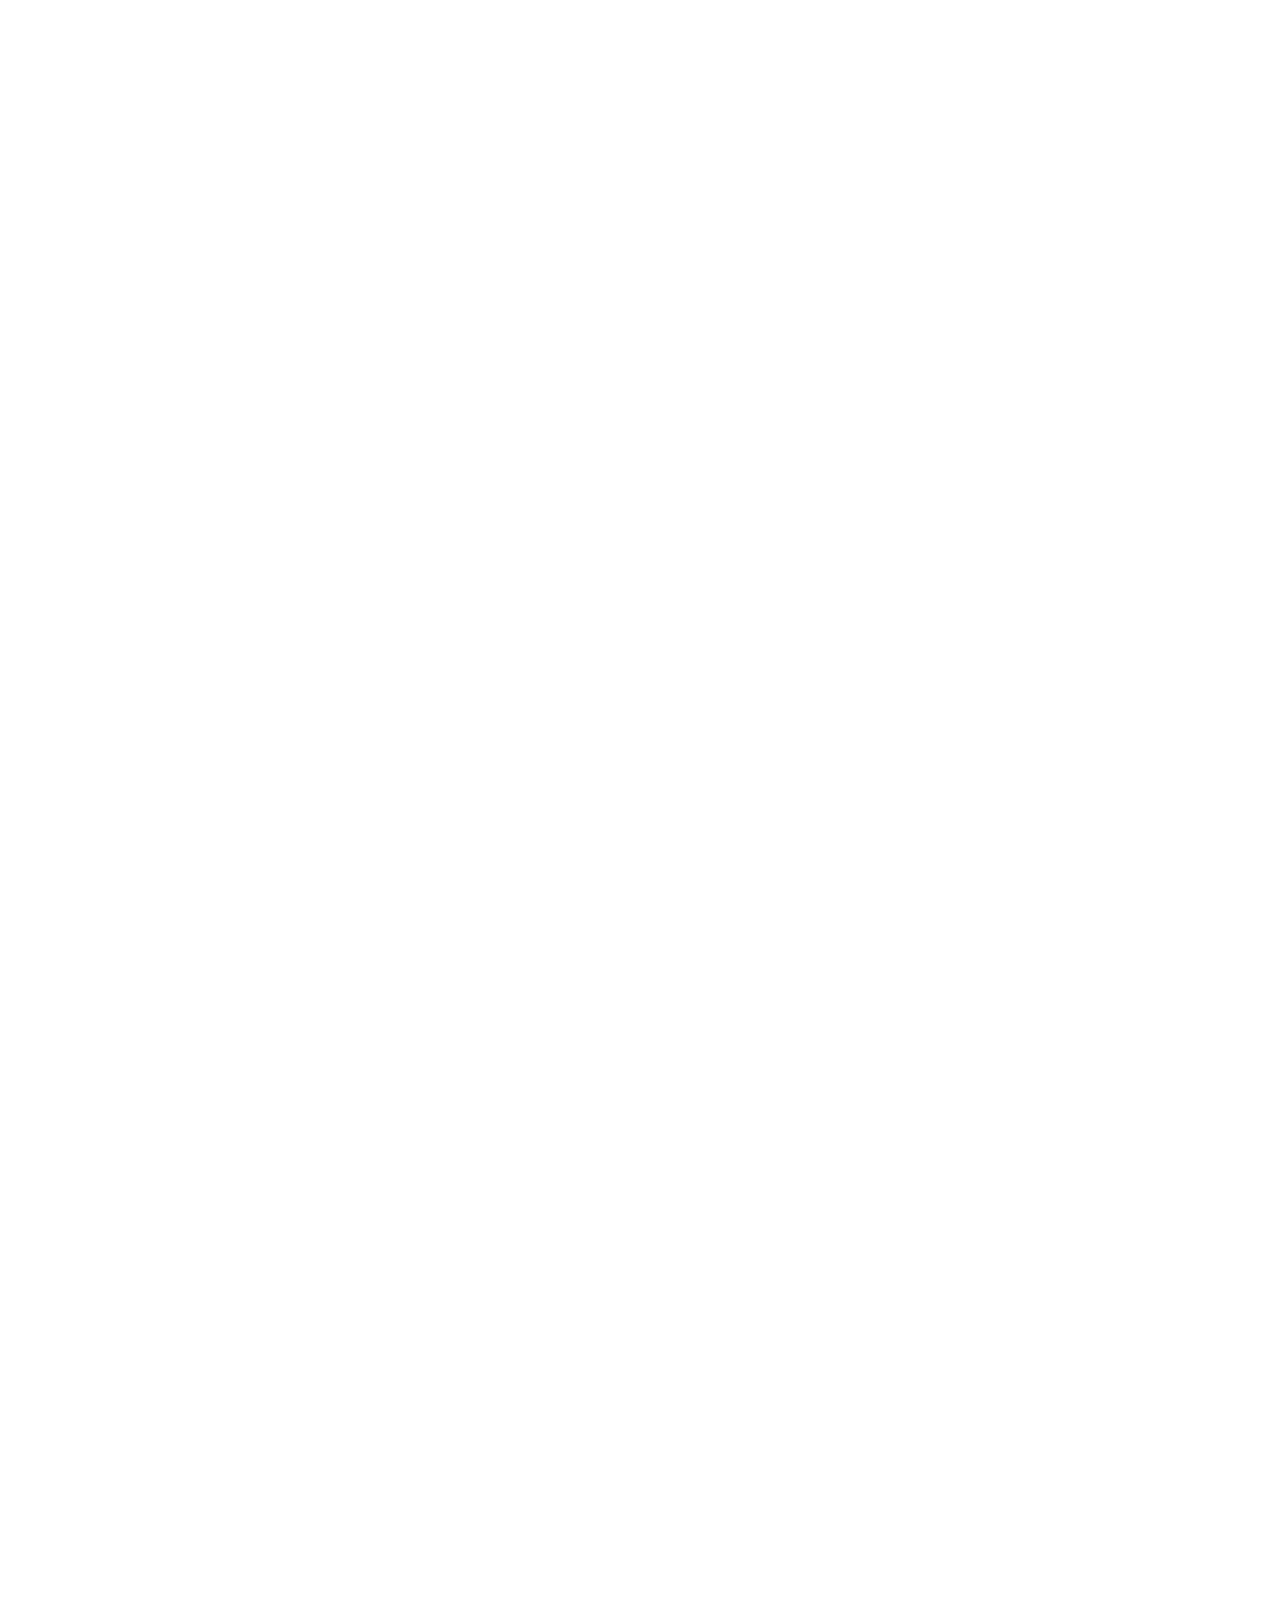
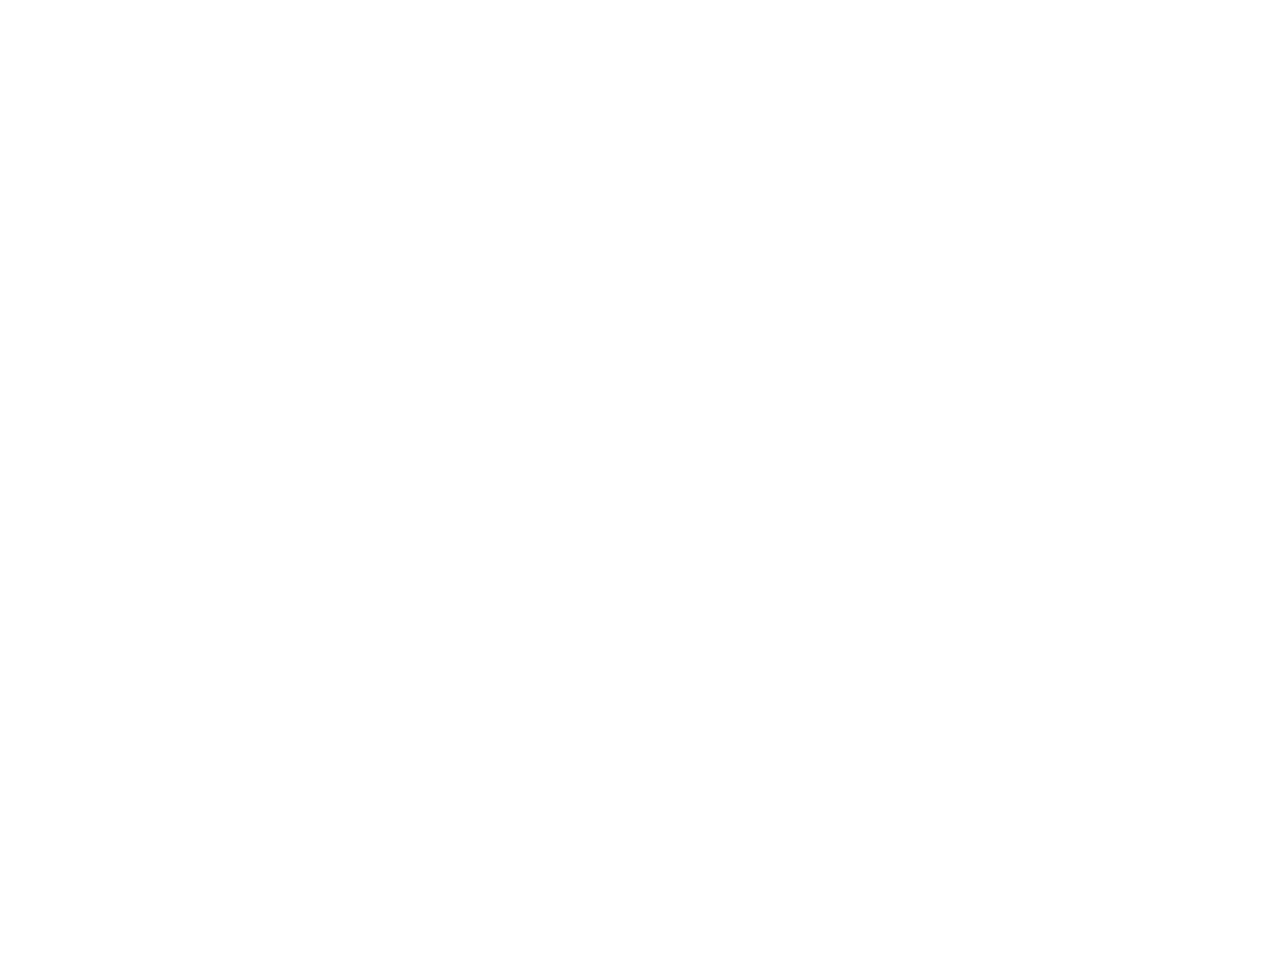
==== commit b65fc391: "cambio frases equipo" ====
--- a/index.html
+++ b/index.html
@@ -75,7 +75,7 @@
 						<img src="images/equipo/jose.png">
 						<h1> Jose M. Valencia</h1>
 						<div class='informacion'>
-							<p>“There is no greater thing you can do with your life and your work than follow your passions – in a way that serves the world and you.”  Richard Branson.</p>
+							<p>"Let us not follow where the path may lead. Let us go instead where there is no path, and leave a trail." <br> Japanese proverb</p>
 						</div>
 					</div>
 					<div class="equipo"class="content box">
@@ -89,7 +89,7 @@
 						<img src="images/equipo/sandra.png">
 						<h1>Sandra Mosquera</h1>
 						<div class='informacion'>
-							<p>"Las mejores ideas vienen como chistes. Haz tus pensamientos tan divertidos como puedas." David Ogilvy.</p>
+							<p>"Las mejores ideas vienen como chistes. Haz tus pensamientos tan divertidos como puedas.<br>" David Ogilvy.</p>
 						</div>
 					</div>
 					<div class="equipo" class="content box">
@@ -103,7 +103,7 @@
 						<img src="images/equipo/jorge.png">
 						<h1>Jorge Giraldo</h1>
 						<div class='informacion'>
-							<p>Vivamus blandit gravida scelerisque. Nullam velit risus, aliquam vel hendrerit vitae./p>
+							<p>Arriba el fútbol, la guitarra y la cerveza./p>
 						</div>
 					</div>
 
